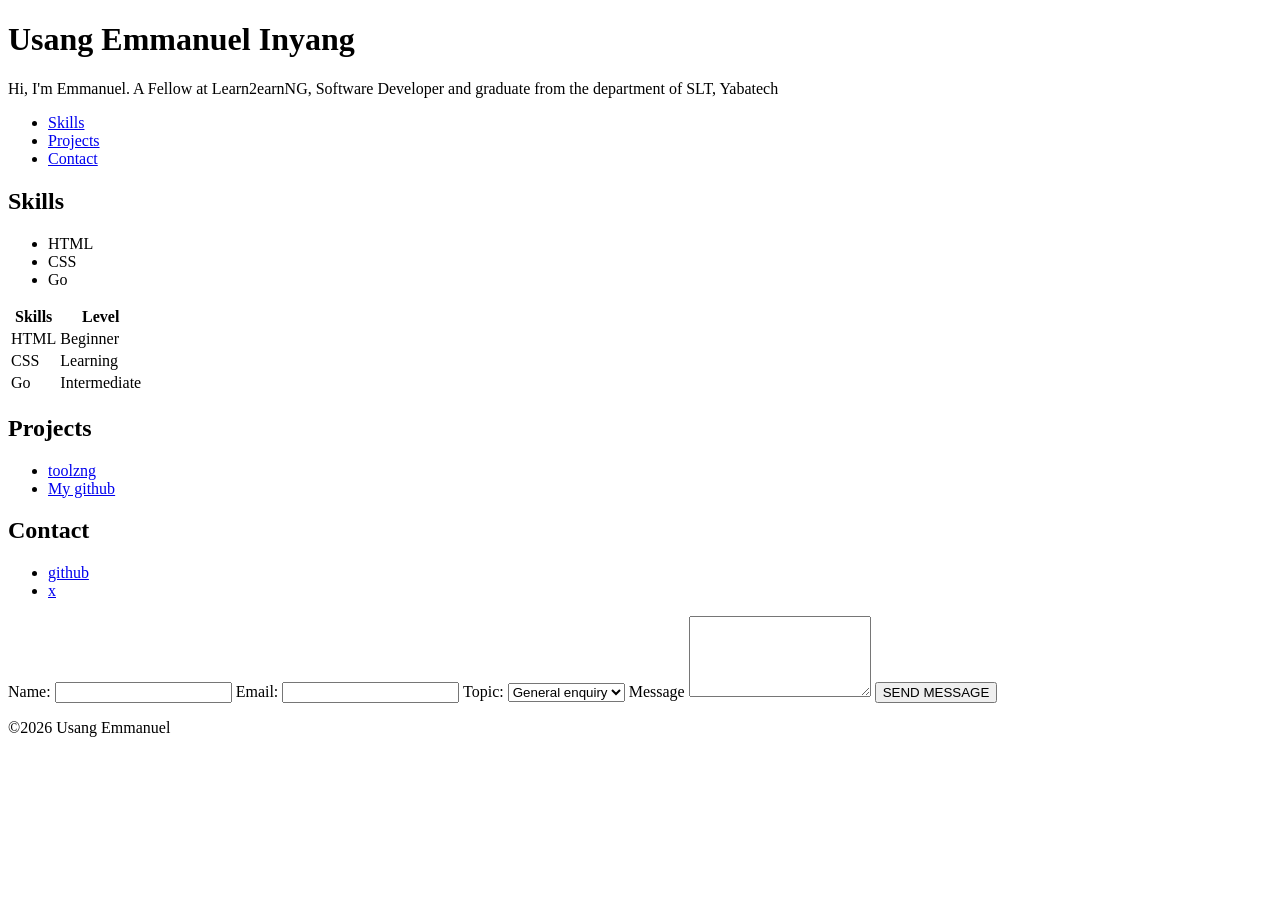
==== sematic.html @ 2a14be23 "finished sematic html course" ====
<!DOCTYPE html>
<html lang="en">

<head>
    <meta charset="utf-8">
    <meta name="viewport" content="width=device-width, initial-scale=1.0">
    <title>About Emmanuel</title>
</head>

<body>
    <header>
        <h1>Usang Emmanuel Inyang</h1>

        <p>Hi, I'm Emmanuel. A Fellow at Learn2earnNG, Software Developer and graduate from the department of SLT,
            Yabatech
        </p>

        <nav>
            <ul>
                <li><a href="#skills">Skills</a></li>
                <li><a href="#projects">Projects</a></li>
                <li><a href="#contact">Contact</a></li>
            </ul>
        </nav>
    </header>

    <main>
        <!--SKILLS SECTION-->
        <section id="skills">
            <h2>Skills</h2>
            <ul>
                <li>HTML</li>
                <li>CSS</li>
                <li>Go</li>
            </ul>
            <table>
                <thead>
                    <tr>
                        <th>Skills</th>
                        <th>Level</th>
                    </tr>
                </thead>
                <tbody>
                    <tr>
                        <td>HTML</td>
                        <td>Beginner</td>
                    </tr>
                    <tr>
                        <td>CSS</td>
                        <td>Learning</td>
                    </tr>
                    <tr>
                        <td>Go</td>
                        <td>Intermediate</td>
                    </tr>
                </tbody>
            </table>
        </section>
        <!--PROJECTS SECTION-->
        <section id="projects">
            <h2>Projects</h2>
            <ul>
                <li><a href="https://toolzng.me">toolzng</a></li>
                <li><a href="https://github.com/emmanuellsensai">My github</a></li>
            </ul>
        </section>
        <!--CONTACT SECTION-->
        <section id="contact">
            <h2>Contact</h2>
            <ul>
                <li><a href="https://github.com/emmanuellsensai">github</a></li>
                <li><a href="https://x.com/emmanuellsensai">x</a></li>
            </ul>

            <form action="/submit" method="post">
                <label for="name">Name:</label>
                <input type="text" id="name" name="name">

                <label for="email">Email:</label>
                <input type="email" id="email" name="email" required>

                <label for="topic">Topic:</label>
                <select id="topic" name="topic">
                    <option value="general">General enquiry</option>
                    <option value="support">support</option>
                </select>



                <label for="msg">Message</label>
                <textarea id="msg" name="message" rows="5"></textarea>

                <button type="submit">SEND MESSAGE</button>
            </form>
        </section>
    </main>
    <footer>
        <p>&copy;2026 Usang Emmanuel</p>
    </footer>
</body>

</html>
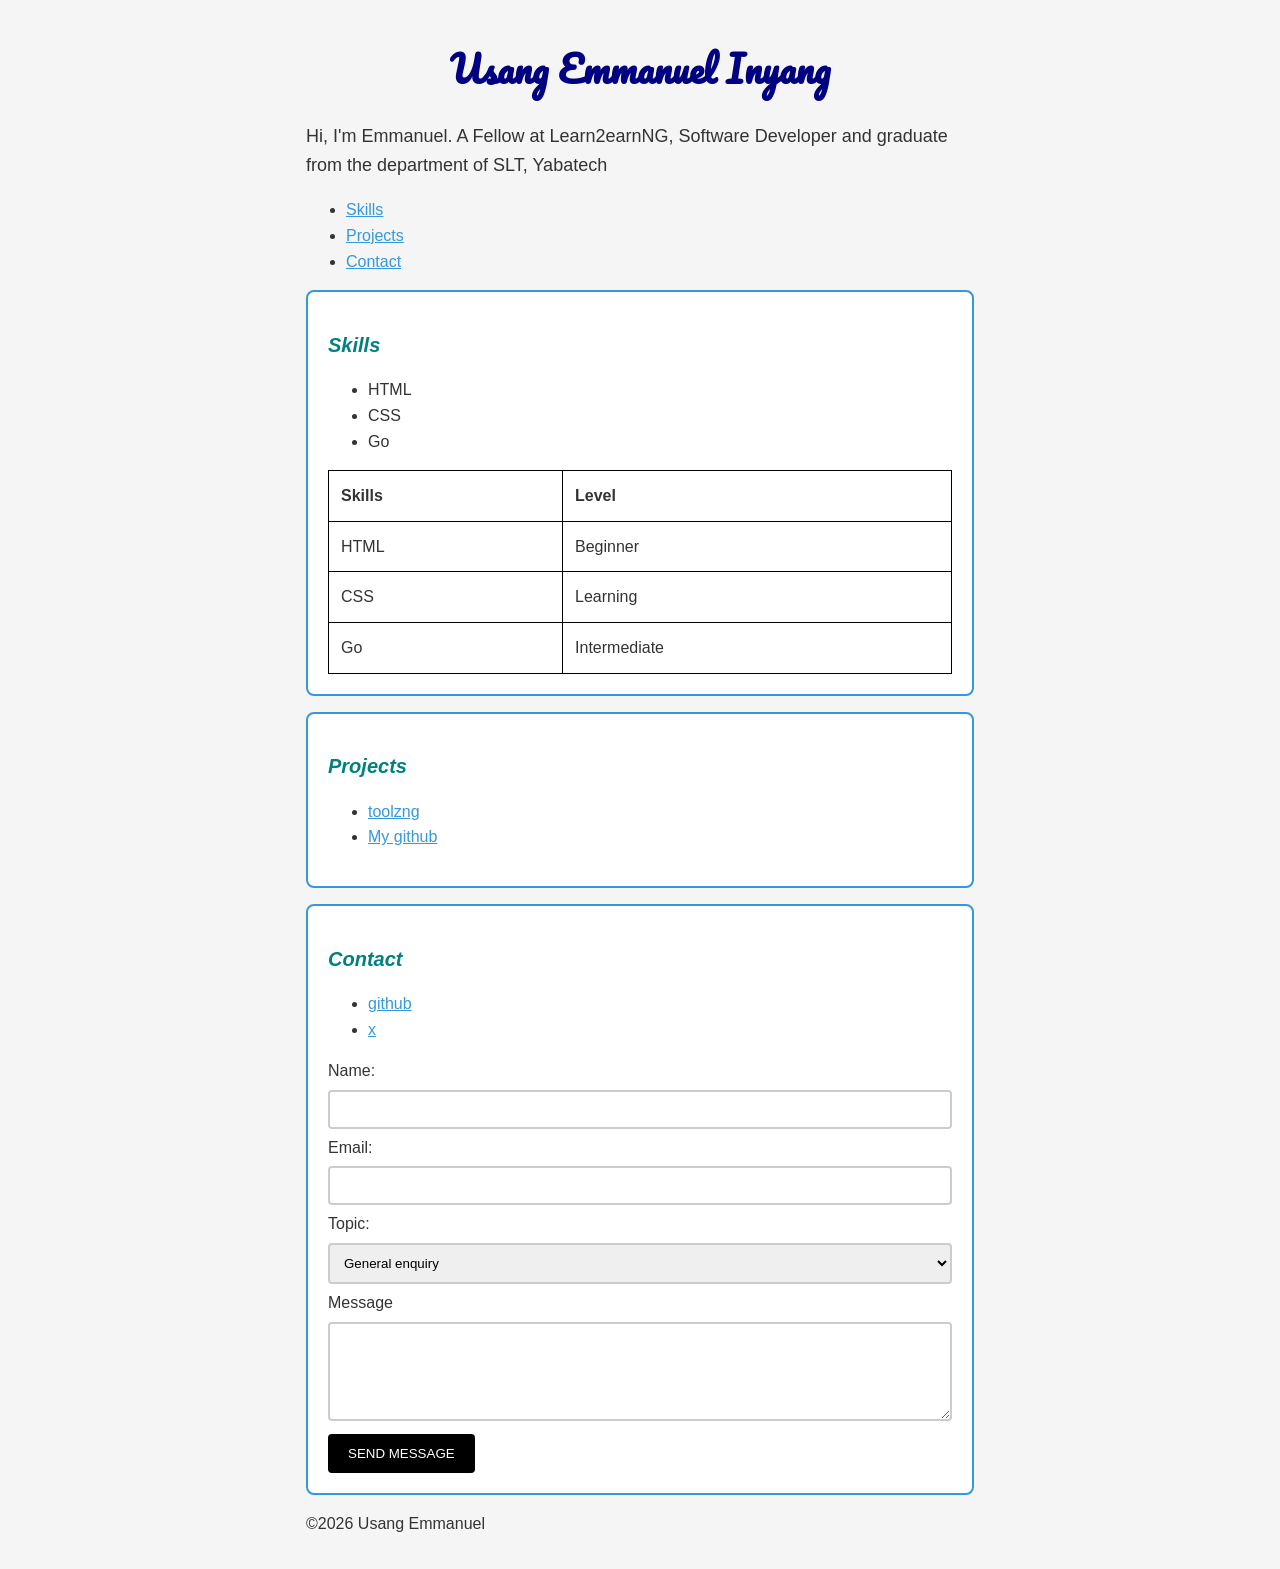
==== commit db2a1f02: "added css to website and understood css concept" ====
--- a/sematic.html
+++ b/sematic.html
@@ -5,13 +5,18 @@
     <meta charset="utf-8">
     <meta name="viewport" content="width=device-width, initial-scale=1.0">
     <title>About Emmanuel</title>
+    <link rel="stylesheet" href="style.css">
+    <link rel="preconnect" href="https://fonts.googleapis.com">
+    <link rel="preconnect" href="https://fonts.gstatic.com" crossorigin>
+    <link href="https://fonts.googleapis.com/css2?family=Pacifico&display=swap" rel="stylesheet">
 </head>
 
 <body>
     <header>
         <h1>Usang Emmanuel Inyang</h1>
 
-        <p>Hi, I'm Emmanuel. A Fellow at Learn2earnNG, Software Developer and graduate from the department of SLT,
+        <p class="intro">Hi, I'm Emmanuel. A Fellow at Learn2earnNG, Software Developer and graduate from the department
+            of SLT,
             Yabatech
         </p>
 
@@ -26,7 +31,7 @@
 
     <main>
         <!--SKILLS SECTION-->
-        <section id="skills">
+        <section id="skills" class="card">
             <h2>Skills</h2>
             <ul>
                 <li>HTML</li>
@@ -57,7 +62,7 @@
             </table>
         </section>
         <!--PROJECTS SECTION-->
-        <section id="projects">
+        <section id="projects" class="card">
             <h2>Projects</h2>
             <ul>
                 <li><a href="https://toolzng.me">toolzng</a></li>
@@ -65,7 +70,7 @@
             </ul>
         </section>
         <!--CONTACT SECTION-->
-        <section id="contact">
+        <section id="contact" class="card">
             <h2>Contact</h2>
             <ul>
                 <li><a href="https://github.com/emmanuellsensai">github</a></li>
--- a/style.css
+++ b/style.css
@@ -0,0 +1,62 @@
+* {box-sizing: border-box;}
+
+body{background-color: #f5f5f5;
+    color: #333333;
+    font-family: Arial, Helvetica, sans-serif;
+    font-size: 16px;
+    line-height: 1.6;
+    max-width: 700px;
+    margin: 0 auto;
+    padding: 16px;
+}
+
+h1{
+    color: navy;
+    font-size: 36px;
+    text-align: center;
+    font-family: "Pacifico", cursive;
+}
+
+section h2{
+    color: teal;
+    font-size: 20px;
+    font-style: italic;
+}
+
+.intro{font-size: 18px;}
+
+.card{padding: 20px;
+    border: 2px solid #3498db;
+    border-radius: 8px;
+    margin: 16px 0;
+    background-color: #ffffff;
+}
+
+table{border-collapse: collapse;
+    width: 100%;
+}
+
+th, td{padding: 12px;
+    border: 1px solid #000000;
+    text-align: left;
+}
+
+
+select, textarea, input {width: 100%;
+    padding: 10px;
+    border: 2px solid #cccccc;
+    margin: 6px 0;
+    border-radius: 4px;
+}
+
+button{background-color: #000000;
+    color: #ffffff;
+    padding: 12px 20px;
+    border: none;
+    border-radius: 4px;
+    cursor: pointer;
+}
+button:hover{background-color: #333333;}
+
+a{color: #3498db;}
+a:hover{color: #adff2f;}
